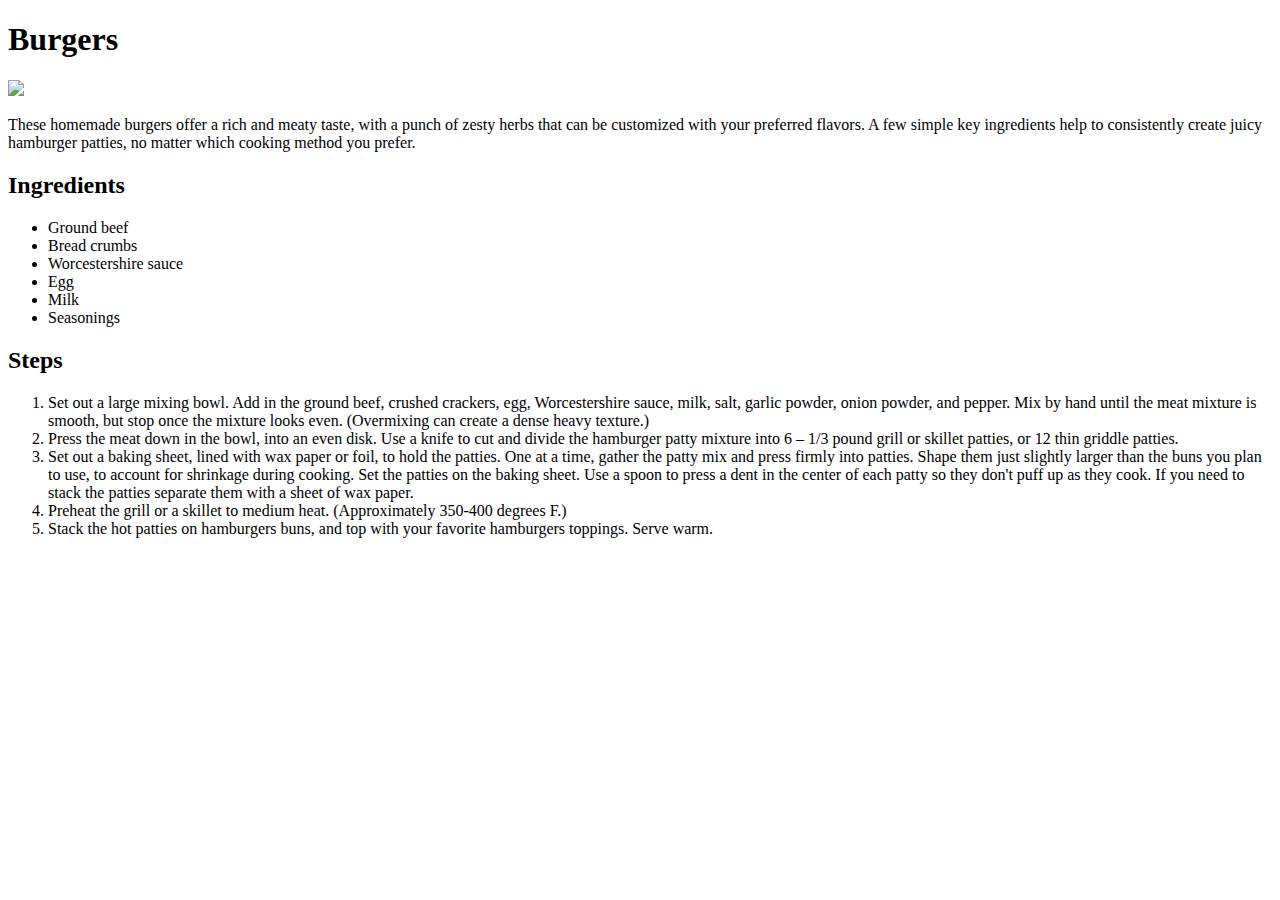
==== recipes/burger.html @ a09d6282 "index.html" ====
<!DOCTYPE html>
<html lang="en">
<head>
   <title>Burger</title>
</head>
<body>
    <h1>Burgers</h1>
   <img src="https://www.southernliving.com/thmb/LhnARnlqERTOuBQcluklZJvd9H0=/1500x0/filters:no_upscale():max_bytes(150000):strip_icc()/oklahoma-onion-burger_batch54_beauty1-274-9e33285dd4c44be19943322a044280af.jpg" height="130" width="height"></a>
    <p>These homemade burgers offer a rich and meaty taste, with a punch of zesty herbs that can be customized with your preferred flavors. A few simple key ingredients help to consistently create juicy hamburger patties, no matter which cooking method you prefer.</p>
    <h2>Ingredients</h2>
    <ul>
    <li>Ground beef</li>
    <li>Bread crumbs</li>
    <li>Worcestershire sauce</li>
    <li>Egg</li>
    <li>Milk</li>
    <li>Seasonings</li>
    </ul>
    <h2>Steps</h2>
    <ol>
        <li>Set out a large mixing bowl. Add in the ground beef, crushed crackers, egg, Worcestershire sauce, milk, salt, garlic powder, onion powder, and pepper. Mix by hand until the meat mixture is smooth, but stop once the mixture looks even. (Overmixing can create a dense heavy texture.)</li>
        <li>Press the meat down in the bowl, into an even disk. Use a knife to cut and divide the hamburger patty mixture into 6 – 1/3 pound grill or skillet patties, or 12 thin griddle patties.</li>
        <li>Set out a baking sheet, lined with wax paper or foil, to hold the patties. One at a time, gather the patty mix and press firmly into patties. Shape them just slightly larger than the buns you plan to use, to account for shrinkage during cooking. Set the patties on the baking sheet. Use a spoon to press a dent in the center of each patty so they don't puff up as they cook. If you need to stack the patties separate them with a sheet of wax paper.</li>
        <li>Preheat the grill or a skillet to medium heat. (Approximately 350-400 degrees F.)</li>
        <li>Stack the hot patties on hamburgers buns, and top with your favorite hamburgers toppings. Serve warm.</li>
        </ol>
    
</body>
</html>
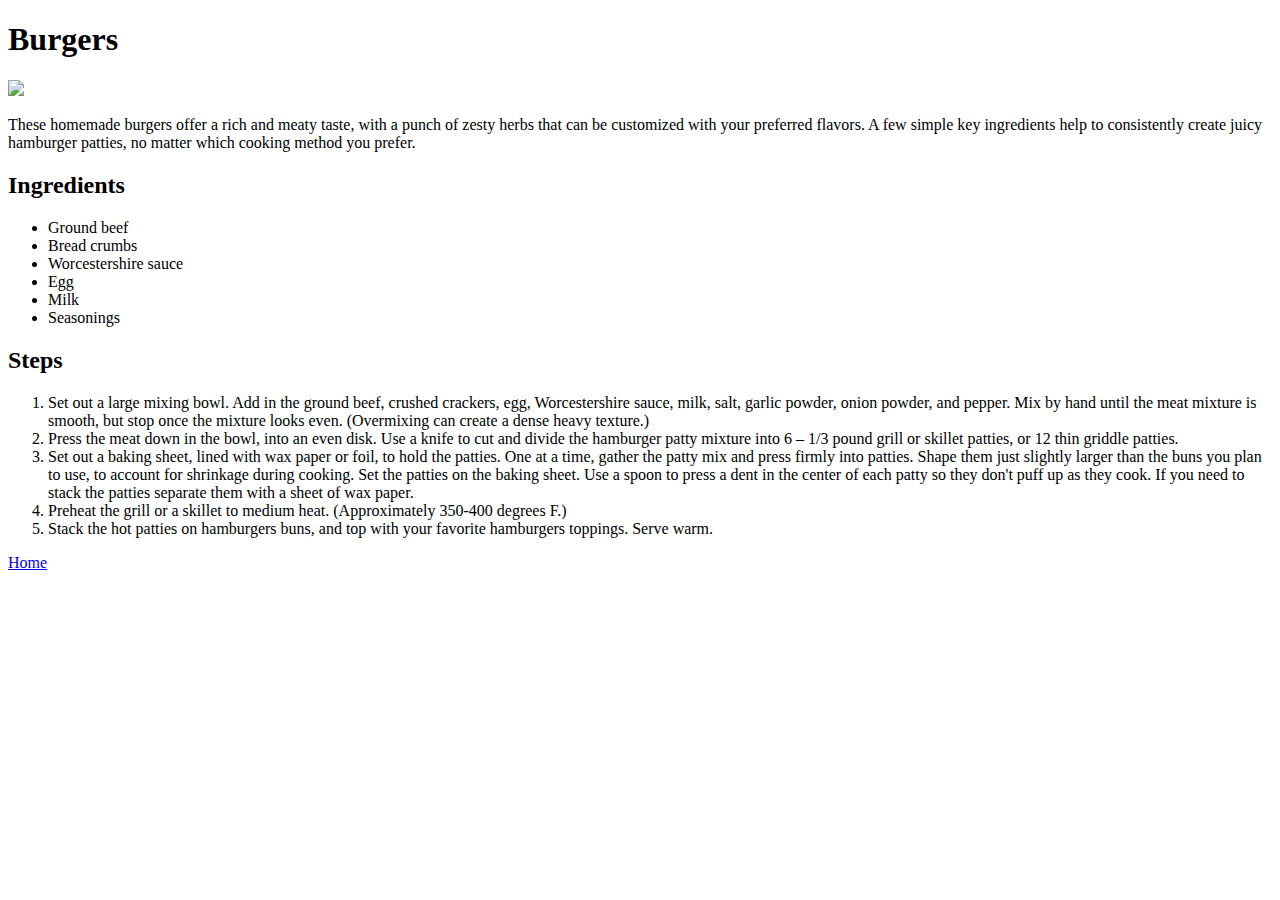
==== commit 7bb6ad6a: "I added a home link to every page. So people can go back home easy" ====
--- a/recipes/burger.html
+++ b/recipes/burger.html
@@ -25,5 +25,7 @@
         <li>Stack the hot patties on hamburgers buns, and top with your favorite hamburgers toppings. Serve warm.</li>
         </ol>
     
+    <a href="../index.html">Home</a>
+    
 </body>
 </html>